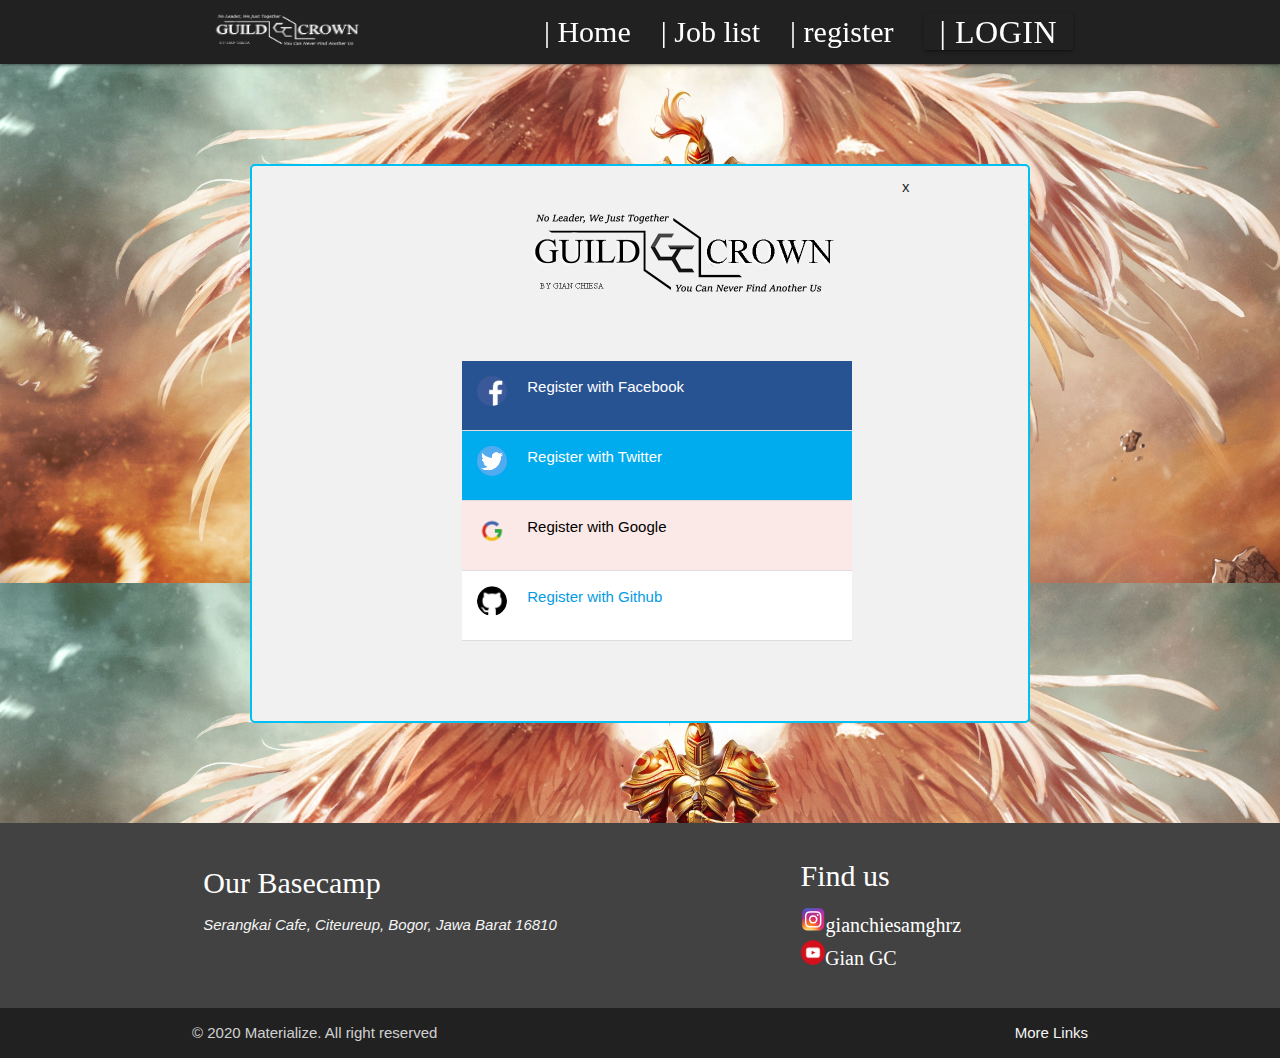
==== Guild Crown/materialize/registersso.html @ d818403c "Add files via upload" ====
<!DOCTYPE html>
<html>
  <head>
    <!--Import Google Icon Font-->
    <link href="https://fonts.googleapis.com/icon?family=Material+Icons" rel="stylesheet">
    <!--Import materialize.css-->
    <link type="text/css" rel="stylesheet" href="css/materialize.min.css"  media="screen,projection"/>
    <link type="text/css" rel="stylesheet" href="css/font.css"/>


    <!--Let browser know website is optimized for mobile-->
    <meta name="viewport" content="width=device-width, initial-scale=1.0"/>
    <title>Login Guild Crown</title>
    
    <style>
    body {
      background-image: url('img1.jpg');
      background-size: 1400px;
    }
    </style>
  </head>

  <body>
    <!--navbar-->
    <div class="navbar-fixed">
        <nav class="grey darken-4"> 
          <div class="container">
            <div class="nav-wrapper">
              <a href="#" class="brand-logo"><img src="img/iconw.png" alt="logo" width="190" height="60"><span></span></a>
              <ul class="right hide-on-med-and-down">
                <li><a href="index.html" class="text-nav">| Home</a></li>
                <li><a href="" class="text-nav">| Job list</a></li>
                <li><a href="registersso.html" class="text-nav">| register</a></li>
                <li><a href="#" class="dropdown-trigger btn" data-target='dropdown1' style="font-family: Bebas Neue; font-size: 32px; background-color: #212121 ;">| Login</a></li>
                <ul id='dropdown1' class='dropdown-content'>
                  <li><a href="login.html" class="text-nav" style="color: black;">login as member</a></li>
                  <li><a href="loginsso.html" class="text-nav" style="color: black;">login as civilian</a></li>
                </ul>
              </ul>
            </div>
          </div>
        </nav>
      </div>
      <div class="container3"><img src="img/iconb.png" alt="container3" style="margin-left: 220px;">
          <div class="row">x
              <form class="col s12">
                <div class="row">
                  <div class="input-field col s4 m6 l6 offset-l3 s12">
                    <ul>
                        <li>
                          <a href="register.html" class="collapsible-header" style="background-color: #285393 ; color: white; width:390px;height:70px;"><img src="img/fb.png" style="width:30px;height:30px;">Register with Facebook</a>
                        </li>
                        <li>
                          <a href="register.html" class="collapsible-header" style="background-color: #00acee ; color: white; width:390px;height:70px;"><img src="img/download.png" style="width:30px;height:30px;">Register with Twitter</a>
                        </li>
                        <li>
                          <a href="register.html" class="collapsible-header" style="background-color: #fbe9e7 ; color: black; width:390px;height:70px;"><img src="img/google.png" style="width:30px;height:30px;">Register with Google</a>
                        </li>
                        <li>
                          <a href="register.html" class="collapsible-header" style="width:390px;height:70px;"><img src="img/github.png" style="width:30px;height:30px;">Register with Github</a>
                        </li>
                    </ul>
                  </div>
                </div>
              </form>
          </div>
      </div>
      <footer class="page-footer grey darken-3">
        <div class="container">
          <div class="row">
            <div class="col l6 s12">
              <h4 class="text-nav">Our Basecamp</h4>
              <p class="grey-text text-lighten-4" style="font-style: italic;">Serangkai Cafe, Citeureup, Bogor, Jawa Barat 16810</p>
            </div>
            <div class="col l4 offset-l2 s12">
              <h5 class="text-nav">Find us</h5>
              <ul>
                <li><a class="font-bebas" style="color: white;" href="#!"><img src="img/ig.png" alt="logo" height="25">gianchiesamghrz</a></li>
                <li><a class="grey-text text-lighten-3" href="#!"></a></li>
                <li><a class="font-bebas" style="color: white;" href="#!"><img src="img/yt.png" alt="logo" height="25">Gian GC</a></li>
                <li><a class="grey-text text-lighten-3" href="#!"></a></li>
              </ul>
            </div>
          </div>
        </div>
        <div class="footer-copyright grey darken-4">
          <div class="container">
          © 2020 Materialize. All right reserved
          <a class="grey-text text-lighten-4 right" href="#!">More Links</a>
          </div>
        </div>
      </footer>  

    <!--JavaScript at end of body for optimized loading-->
    <script type="text/javascript" src="js/materialize.min.js"></script>
    <script>
        const dropdown1= document.querySelectorAll('.dropdown-trigger');
      M.Dropdown.init(dropdown1);
    </script>
  </body>
</html>
---- Guild Crown/materialize/css/font.css ----
@font-face {
  font-family: "Bebas Neue" !important;
  src: url(../fonts/BebasNeue-Regular.ttf);
  }

.brand-logo {
  display: flex !important;
  align-items: center !important;
  justify-content: flex-start !important;
  font-family: 'Bebas Neue' !important;
  }

.font-bebas {
  font-family: 'Bebas Neue' !important;
  padding: 0px 0px;
  align-items: left !important;
  font-size: 20px;
  }
.font-bebas1 {
  font-family: 'Bebas Neue' !important;
  padding: 0px 15px;
  align-items: left !important;
  font-size: 30px;
  }

.text-nav {
  font-family: 'Bebas Neue';
  font-size: 30px;
  }

  .button-search {
    color: #00bff3;
    padding: 5px 7px;
    cursor: pointer;
    border-radius: 5px;
  }

  .button-search1 {
    color: #00bff3;
    font-family: 'Bebas Neue' !important;
    padding: 5px 7px;
    cursor: pointer;
    border-radius: 5px;
  }
  .button-search2 {
    color: #fcfcfc;
    margin-left: 30px;
    background-color: #00bff3;
    font-family: 'Bebas Neue' !important;
    padding: 7px 9px;
    cursor: pointer;
    border-radius: 5px;
  }
  .button-searchx {
    color: #fcfcfc;
    background-color: #00bff3;
    font-family: 'Bebas Neue' !important;
    padding: 2px 4px;
    cursor: pointer;
    border-radius: 5px;
  }
  .button-search3 {
    color: #fcfcfc;
    margin-left: 15px;
    background-color: #00bff3;
    font-family: 'Bebas Neue' !important;
    padding: 7px 9px;
    cursor: pointer;
    border-radius: 5px;
  }
  .platinum {
    color: #080808;
    margin-left: 10px;
    background-color: #fddac8;
    font-family: 'Bebas Neue' !important;
    padding: 7px 7px;
    cursor: pointer;
    border-radius: 5px;
  }
  .gold {
    color: #080808;
    margin-left: 10px;
    background-color: #ebcf52;
    font-family: 'Bebas Neue' !important;
    padding: 7px 7px;
    cursor: pointer;
    border-radius: 5px;
  }
  .silver {
    color: #080808;
    margin-left: 10px;
    background-color: #e5e7e2;
    font-family: 'Bebas Neue' !important;
    padding: 7px 7px;
    cursor: pointer;
    border-radius: 5px;
  }
  .bronze {
    color: #ffffff;
    margin-left: 10px;
    background-color: #a1603f;
    font-family: 'Bebas Neue' !important;
    padding: 7px 7px;
    cursor: pointer;
    border-radius: 5px;
  }
  .iron {
    color: #ffffff;
    margin-left: 10px;
    background-color: #474747;
    font-family: 'Bebas Neue' !important;
    padding: 7px 7px;
    cursor: pointer;
    border-radius: 5px;
  }


.container1 {
  border: 2px solid#00bff3;
  background-color: #f1f1f1;
  border-radius: 5px;
  padding: 5px;
  margin: 10px 0;
}
.container2 {
  border: 2px solid#00bff3;
  background-color: #f1f1f1;
  border-radius: 5px;
  padding: 10px 10px;
  margin: 100px 100px;
}
.container3 {
  border: 2px solid#00bff3;
  background-color: #f1f1f1;
  border-radius: 5px;
  padding: 10px 10px;
  margin: 100px 250px;
}

.darker {
  border-color: #00bff3;
  background-color: #ddd;
}


.container1::after {
  content: "";
  clear: both;
  display: table;
}


.container1 img {
  float: left;
  max-width: 60px;
  width: 100%;
  margin-right: 20px;
  border-radius: 50%;
}


.container1 img.right {
  float: right;
  margin-left: 20px;
  margin-right:0;
}

.container2 img {
  float: left;
  max-width: 600px;
  width: 100%;
  margin-right: 20px;
  border-radius: 50%;
}


.container2 img.right {
  float: right;
  margin-left: 20px;
  margin-right:0;
}
.container3 img {
  float: left;
  max-width: 400px;
  width: 100%;
  margin-right: 20px;
  border-radius: 50%;
}

.container3 img.right {
  float: right;
  margin-left: 20px;
  margin-right:0;
}
.time-right {
  float: right;
  color:#00bff3;
}


.time-left {
  float: left;
  color: #00bff3;
}
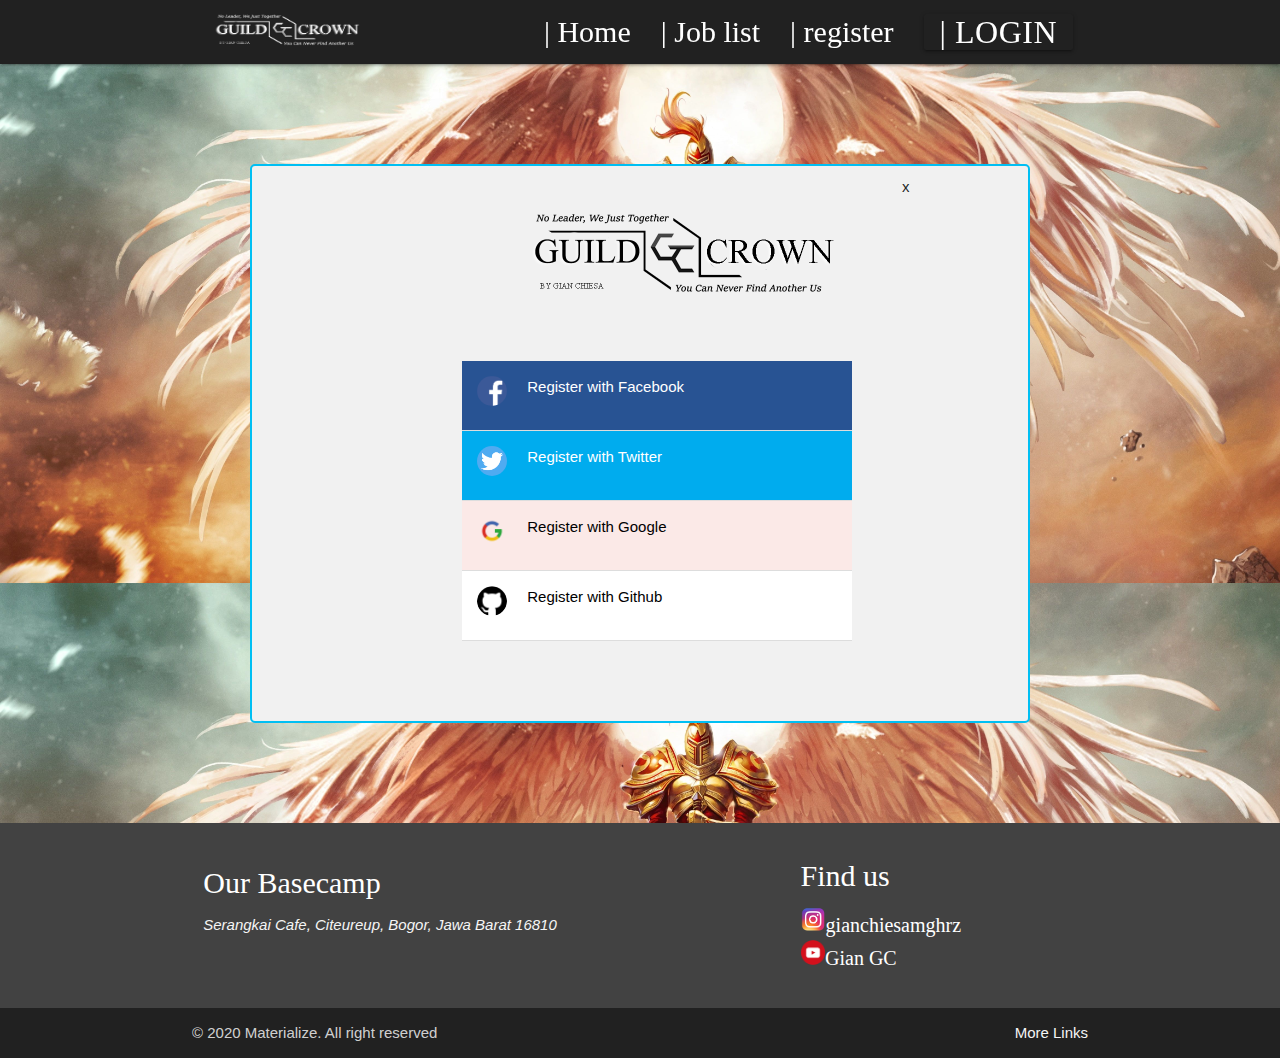
==== commit 5b683e39: "Update registersso.html" ====
--- a/Guild Crown/materialize/registersso.html
+++ b/Guild Crown/materialize/registersso.html
@@ -57,7 +57,7 @@
                           <a href="register.html" class="collapsible-header" style="background-color: #fbe9e7 ; color: black; width:390px;height:70px;"><img src="img/google.png" style="width:30px;height:30px;">Register with Google</a>
                         </li>
                         <li>
-                          <a href="register.html" class="collapsible-header" style="width:390px;height:70px;"><img src="img/github.png" style="width:30px;height:30px;">Register with Github</a>
+                          <a href="register.html" class="collapsible-header" style="width:390px;height:70px; color: black;"><img src="img/github.png" style="width:30px;height:30px;">Register with Github</a>
                         </li>
                     </ul>
                   </div>
@@ -99,4 +99,4 @@
     </script>
   </body>
 </html>
-      +      
